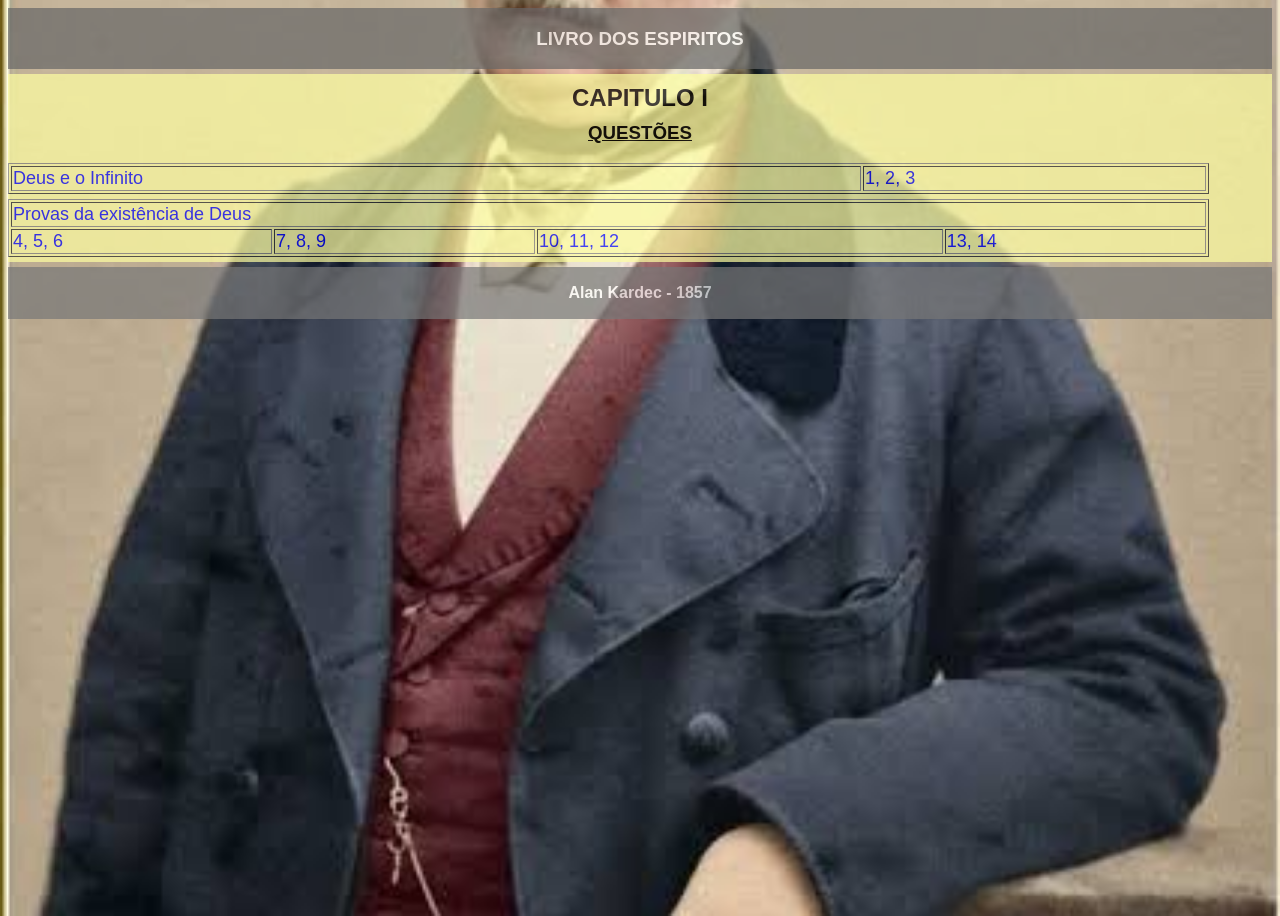
==== index.html @ 32797f68 "Add files via upload" ====
<!DOCTYPE html>
<html lang="en">

<head>
    <title>Livro dos Espiritos</title>
    <meta charset="utf-8">
    <meta name="viewport" content="width=device-width, initial-scale=1">
    <link rel="stylesheet" href="style.css">
    <style>

    </style>
</head>

<body>
    <main>
        <header>
            <h3>LIVRO DOS ESPIRITOS</h3>
        </header>

        <article>
            <h2 style="text-align: center; margin-top: 10px; margin-bottom: 0;">
                CAPITULO I
            </h2>
            <h3 style="text-decoration: underline; text-align: center; margin-top: 10px;">
                QUESTÕES
            </h3>
            
            <table border="1" style="font-size: 18px; color: blue; width: 95%; margin-bottom: 5px;">
                <tr>
                    <td>Deus e o Infinito</td>
                    <td>
                        <a href="Deus_e_o_Infinito/1-2-3.html">
                            1, 2, 3
                        </a>
                    </td>
                </tr>
            </table>
            
            <table border="1" style="font-size: 18px; color: blue; width: 95%; margin-bottom: 5px;">
                <tr>
                    <td colspan="4">
                        Provas da existência de Deus
                    </td>
                </tr>
                <tr>
                    <td>4, 5, 6</td>
                    <td>
                        7, 8, 9
                    </td>
                    <td>
                        10, 11, 12
                    </td>
                    <td>
                        13, 14
                    </td>
                </tr>
            </table>
            
        </article>

        <footer>
            <p>Alan Kardec - 1857</p>
        </footer>
    </main>
</body>

</html>
---- style.css ----
* {
  box-sizing: border-box;
}


body {
  font-family: Arial, Helvetica, sans-serif;

  /* Define a imagem de fundo */
  background-image: url('img/kardec.png');

  /* Faz a imagem cobrir toda a tela sem distorcer */
  background-size: cover;

  /* Impede que a imagem fique se repetindo */
  background-repeat: no-repeat;

  /* Centraliza a imagem na tela */
  background-position: center;

  /* Deixa a imagem fixa ao rolar a página (opcional) */
  background-attachment: fixed;

  height: 100vh;
}

main {
  opacity: 0.7;
}

header {
  background-color: #666;
  width: 100%;
  text-align: center;
  color: white;
  padding: 1px;
}

article {
  float: left;
  background: #ffffa2;
  margin-top: 5px;
  margin-bottom: 5px;
  width: 100%;
}

article a {
  text-decoration: none;
}

article a:hover {
  color: purple;
}

article p {
  font-size: 18px;
  margin: 10px;
}

footer {
  float: left;
  width: 100%;
  background-color: #777;
  padding: 1px;
  text-align: center;
  color: white;
  font-size: 16px;
  font-weight: bold;
}
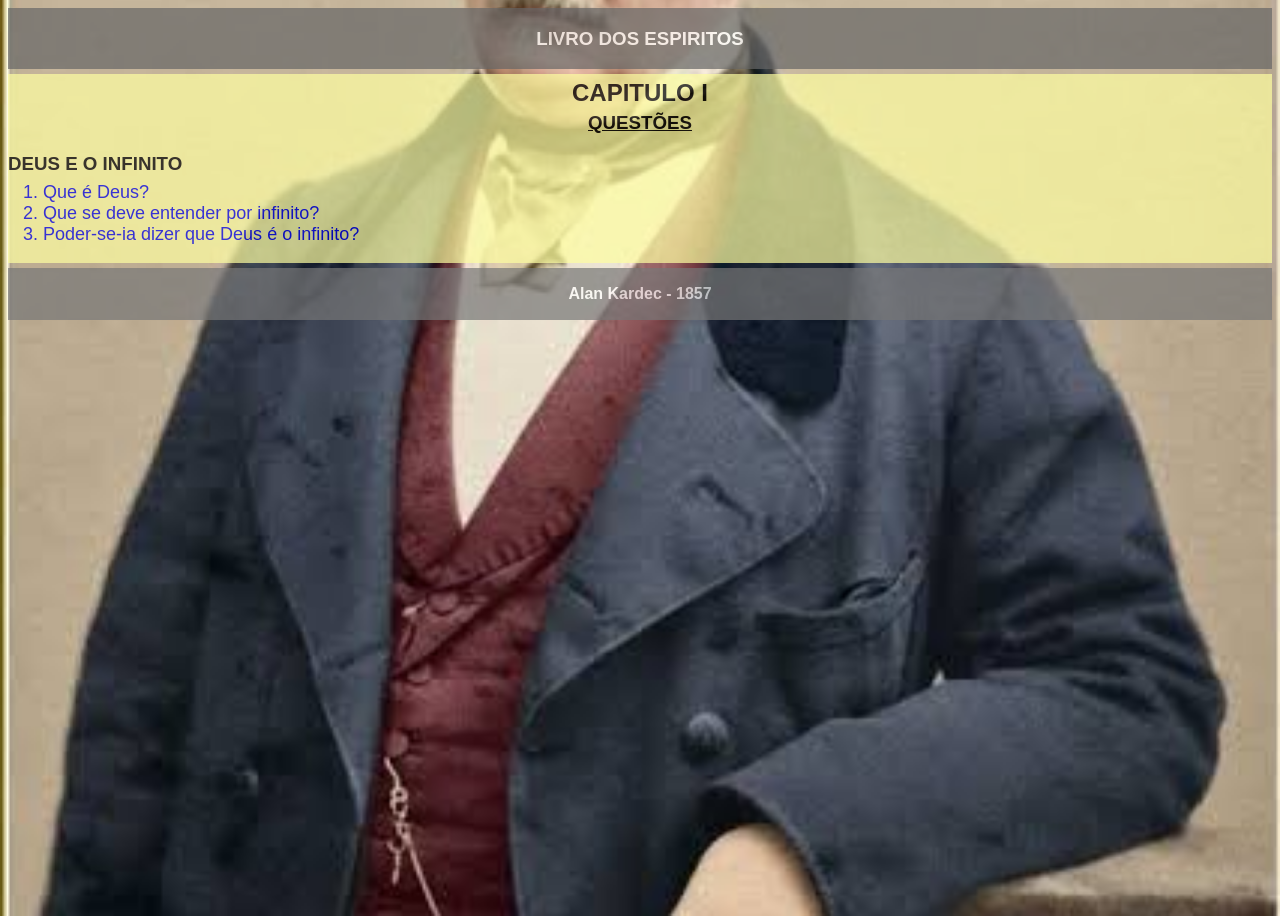
==== commit 1507f7af: "Add files via upload" ====
--- a/index.html
+++ b/index.html
@@ -18,44 +18,35 @@
         </header>
 
         <article>
-            <h2 style="text-align: center; margin-top: 10px; margin-bottom: 0;">
+            <h2 style="text-align: center; margin-top: 5px; margin-bottom: 0;">
                 CAPITULO I
             </h2>
-            <h3 style="text-decoration: underline; text-align: center; margin-top: 10px;">
+            <h3 style="text-decoration: underline; text-align: center; margin-top: 5px;">
                 QUESTÕES
             </h3>
-            
-            <table border="1" style="font-size: 18px; color: blue; width: 95%; margin-bottom: 5px;">
-                <tr>
-                    <td>Deus e o Infinito</td>
-                    <td>
-                        <a href="Deus_e_o_Infinito/1-2-3.html">
-                            1, 2, 3
-                        </a>
-                    </td>
-                </tr>
-            </table>
-            
-            <table border="1" style="font-size: 18px; color: blue; width: 95%; margin-bottom: 5px;">
-                <tr>
-                    <td colspan="4">
-                        Provas da existência de Deus
-                    </td>
-                </tr>
-                <tr>
-                    <td>4, 5, 6</td>
-                    <td>
-                        7, 8, 9
-                    </td>
-                    <td>
-                        10, 11, 12
-                    </td>
-                    <td>
-                        13, 14
-                    </td>
-                </tr>
-            </table>
-            
+
+            <h3 style="margin-bottom: 0;">
+                DEUS E O INFINITO
+            </h3>
+            <ul style="list-style: none; padding-left: 15px; margin-top: 7px; font-size: 18px;">
+                <li>
+                    <a href="Deus_e_o_Infinito/1-2-3.html#1">
+                        1. Que é Deus?
+                    </a>
+                </li>
+                <li>
+                    <a href="Deus_e_o_Infinito/1-2-3.html#2">
+                        2. Que se deve entender por infinito?
+                    </a>
+                </li>
+                <li>
+                    <a href="Deus_e_o_Infinito/1-2-3.html#3">
+                        3. Poder-se-ia dizer que Deus é o infinito?
+                    </a>
+                </li>
+
+            </ul>
+
         </article>
 
         <footer>
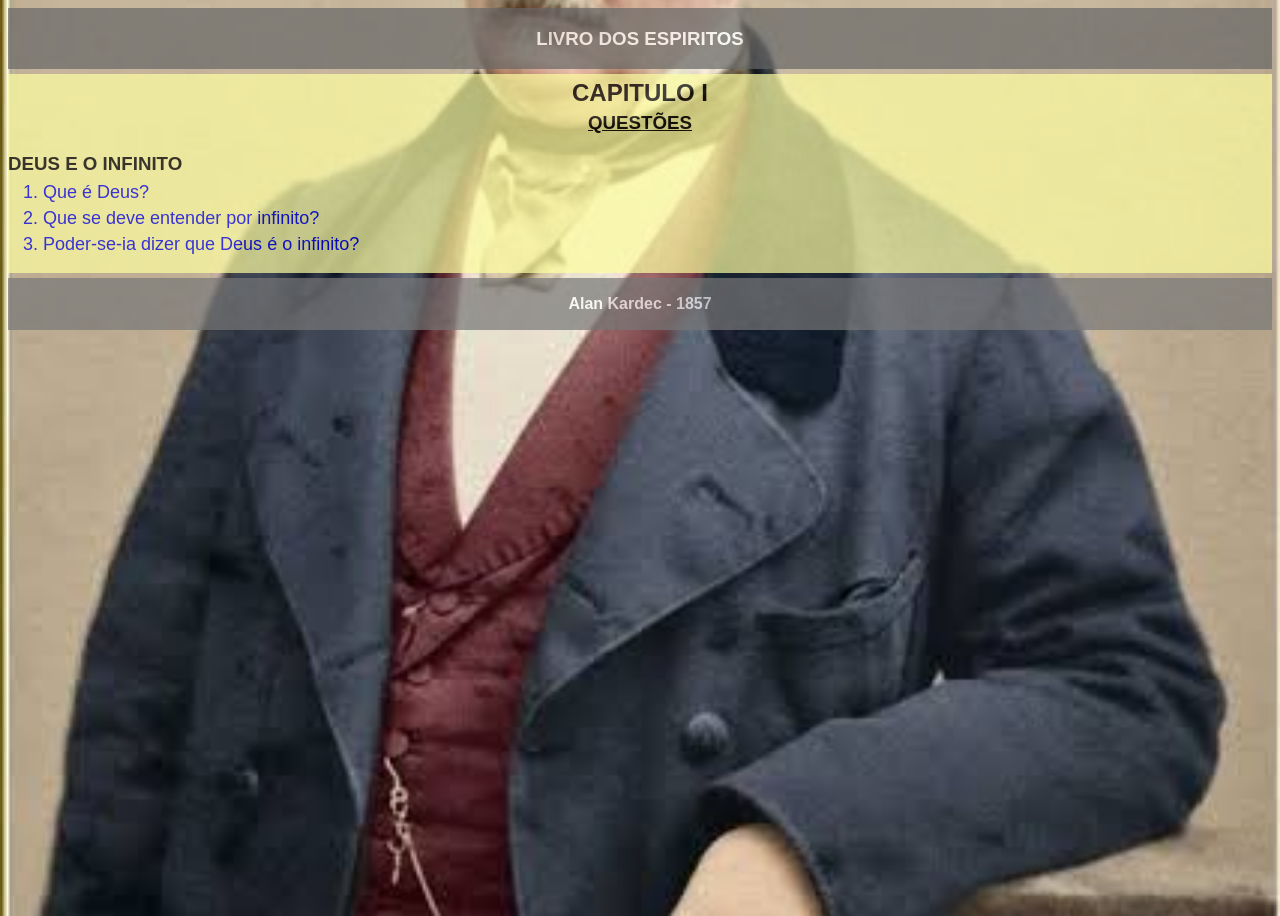
==== commit 666d9c3f: "Add files via upload" ====
--- a/index.html
+++ b/index.html
@@ -28,7 +28,7 @@
             <h3 style="margin-bottom: 0;">
                 DEUS E O INFINITO
             </h3>
-            <ul style="list-style: none; padding-left: 15px; margin-top: 7px; font-size: 18px;">
+            <ul>
                 <li>
                     <a href="Deus_e_o_Infinito/1-2-3.html#1">
                         1. Que é Deus?
--- a/style.css
+++ b/style.css
@@ -39,8 +39,7 @@
 article {
   float: left;
   background: #ffffa2;
-  margin-top: 5px;
-  margin-bottom: 5px;
+  margin: 5px 0 5px 0;
   width: 100%;
 }
 
@@ -54,7 +53,17 @@
 
 article p {
   font-size: 18px;
-  margin: 10px;
+}
+
+ul {
+  list-style: none; 
+  padding-left: 15px; 
+  margin-top: 7px; 
+  font-size: 18px;
+}
+
+li {
+  margin-bottom: 5px;
 }
 
 footer {
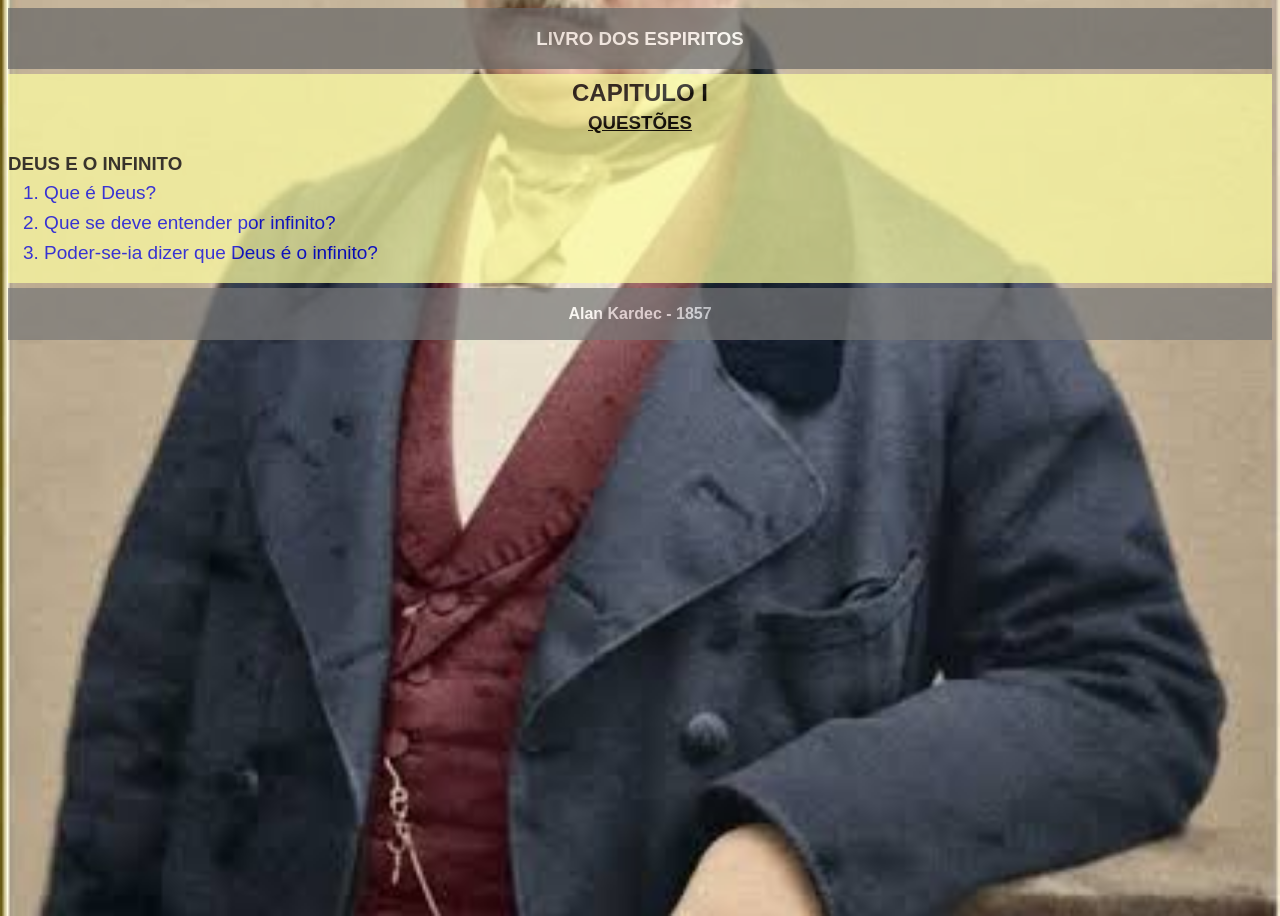
==== commit c80aa90a: "Add files via upload" ====
--- a/index.html
+++ b/index.html
@@ -25,7 +25,7 @@
                 QUESTÕES
             </h3>
 
-            <h3 style="margin-bottom: 0;">
+            <h3 style="margin: 0;">
                 DEUS E O INFINITO
             </h3>
             <ul>
--- a/style.css
+++ b/style.css
@@ -59,11 +59,11 @@
   list-style: none; 
   padding-left: 15px; 
   margin-top: 7px; 
-  font-size: 18px;
+  font-size: 19px;
 }
 
 li {
-  margin-bottom: 5px;
+  margin-bottom: 8px;
 }
 
 footer {
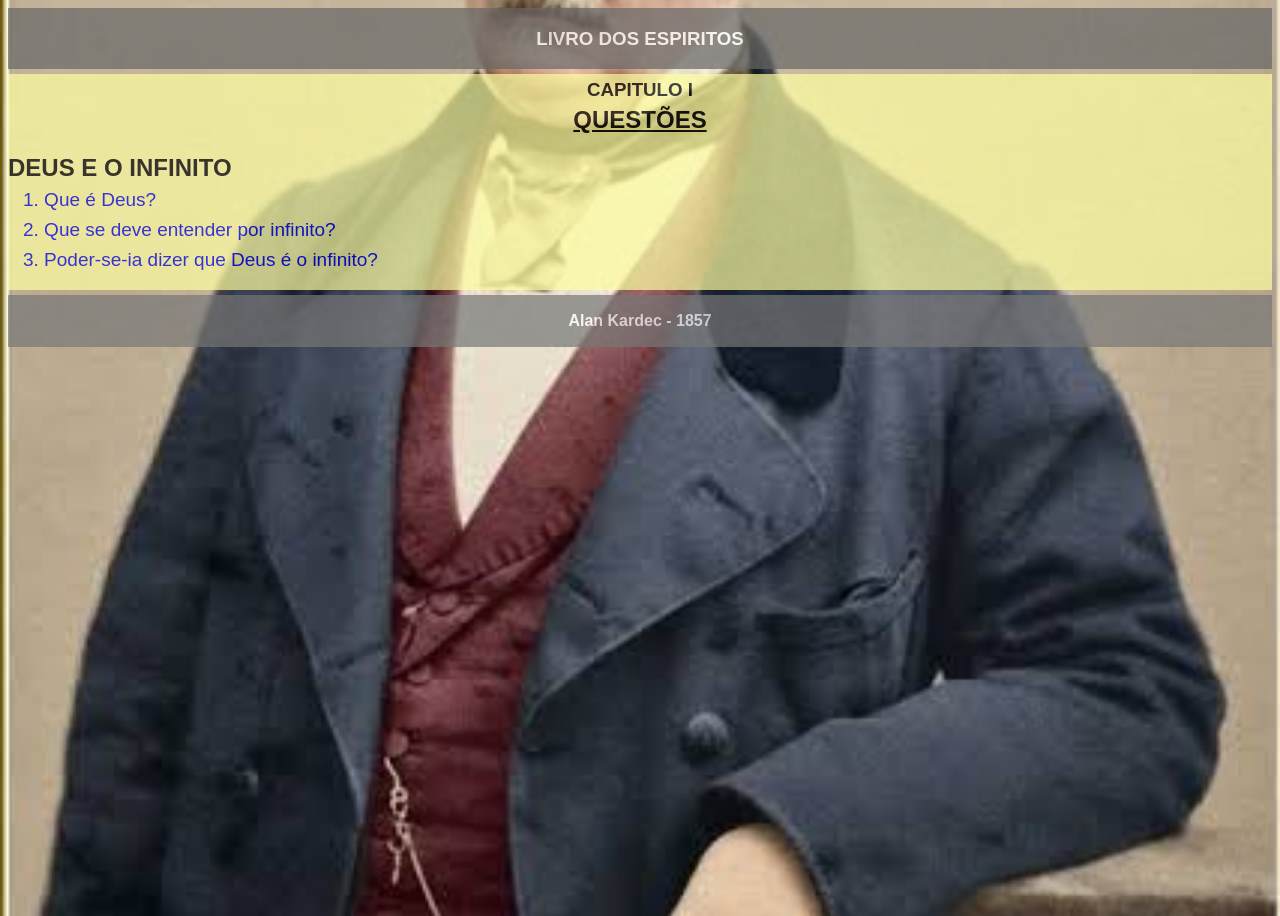
==== commit b9c5062c: "Add files via upload" ====
--- a/index.html
+++ b/index.html
@@ -18,16 +18,16 @@
         </header>
 
         <article>
-            <h2 style="text-align: center; margin-top: 5px; margin-bottom: 0;">
+            <h3 style="text-align: center; margin-top: 5px; margin-bottom: 0;">
                 CAPITULO I
+            </h3>
+            <h2 style="text-decoration: underline; text-align: center; margin-top: 5px;">
+                QUESTÕES
             </h2>
-            <h3 style="text-decoration: underline; text-align: center; margin-top: 5px;">
-                QUESTÕES
-            </h3>
 
-            <h3 style="margin: 0;">
+            <h2 style="margin: 0;">
                 DEUS E O INFINITO
-            </h3>
+            </h2>
             <ul>
                 <li>
                     <a href="Deus_e_o_Infinito/1-2-3.html#1">
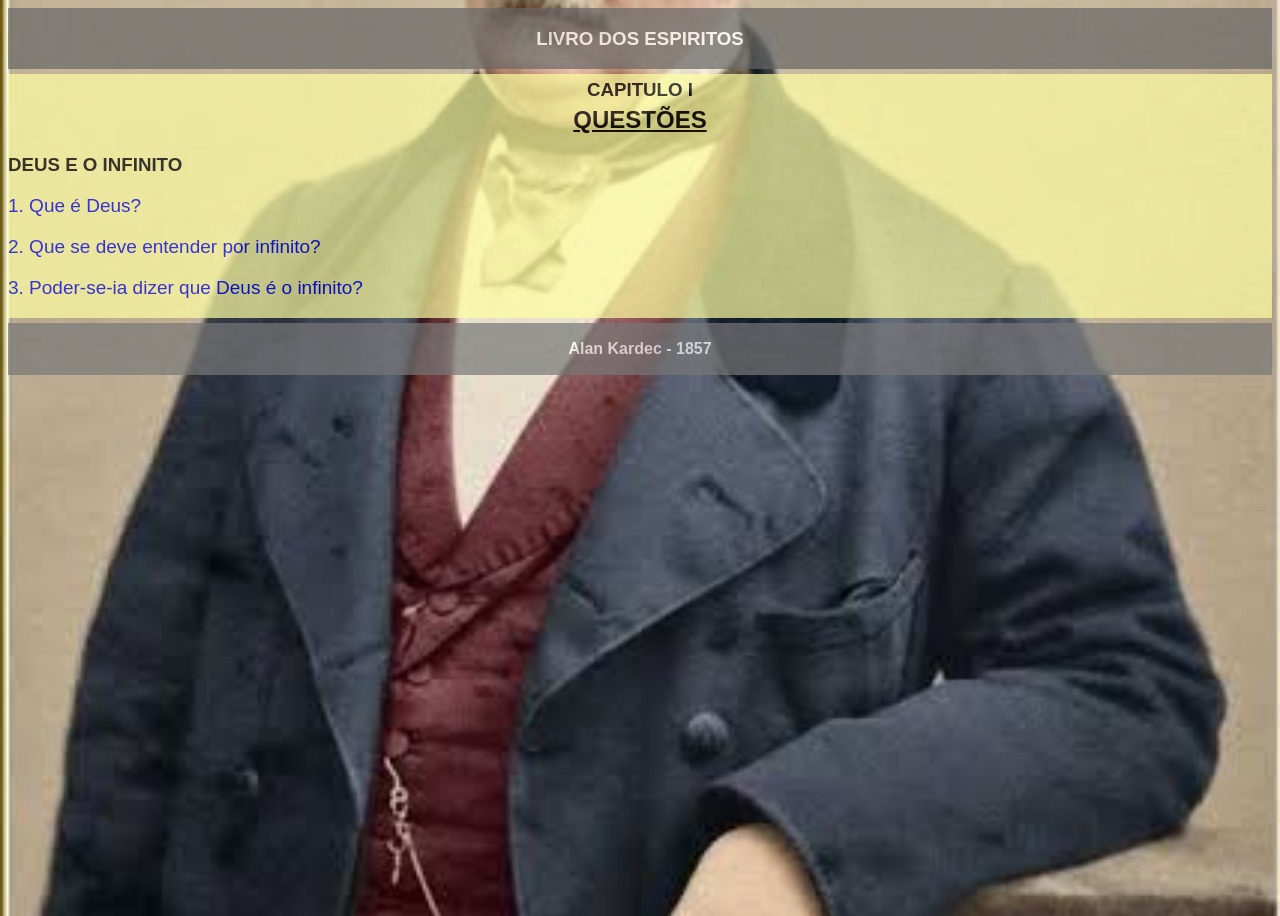
==== commit 2ffe5bc3: "Add files via upload" ====
--- a/index.html
+++ b/index.html
@@ -25,30 +25,25 @@
                 QUESTÕES
             </h2>
 
-            <h2 style="margin: 0;">
+            <h3 style="margin: 0;">
                 DEUS E O INFINITO
-            </h2>
-            <ul>
-                <li>
-                    <a href="Deus_e_o_Infinito/1-2-3.html#1">
-                        1. Que é Deus?
-                    </a>
-                </li>
-                <li>
-                    <a href="Deus_e_o_Infinito/1-2-3.html#2">
-                        2. Que se deve entender por infinito?
-                    </a>
-                </li>
-                <li>
-                    <a href="Deus_e_o_Infinito/1-2-3.html#3">
-                        3. Poder-se-ia dizer que Deus é o infinito?
-                    </a>
-                </li>
-
-            </ul>
-
+            </h3>
+            <p>
+                <a href="Deus_e_o_Infinito/1-2-3.html#1">
+                    1. Que é Deus?
+                </a>
+            </p>
+            <p>
+            <a href="Deus_e_o_Infinito/1-2-3.html#2">
+                2. Que se deve entender por infinito?
+            </a>
+            </p>
+            <p>
+            <a href="Deus_e_o_Infinito/1-2-3.html#3">
+                3. Poder-se-ia dizer que Deus é o infinito?
+            </a>
+            </p>
         </article>
-
         <footer>
             <p>Alan Kardec - 1857</p>
         </footer>
--- a/style.css
+++ b/style.css
@@ -52,18 +52,7 @@
 }
 
 article p {
-  font-size: 18px;
-}
-
-ul {
-  list-style: none; 
-  padding-left: 15px; 
-  margin-top: 7px; 
   font-size: 19px;
-}
-
-li {
-  margin-bottom: 8px;
 }
 
 footer {
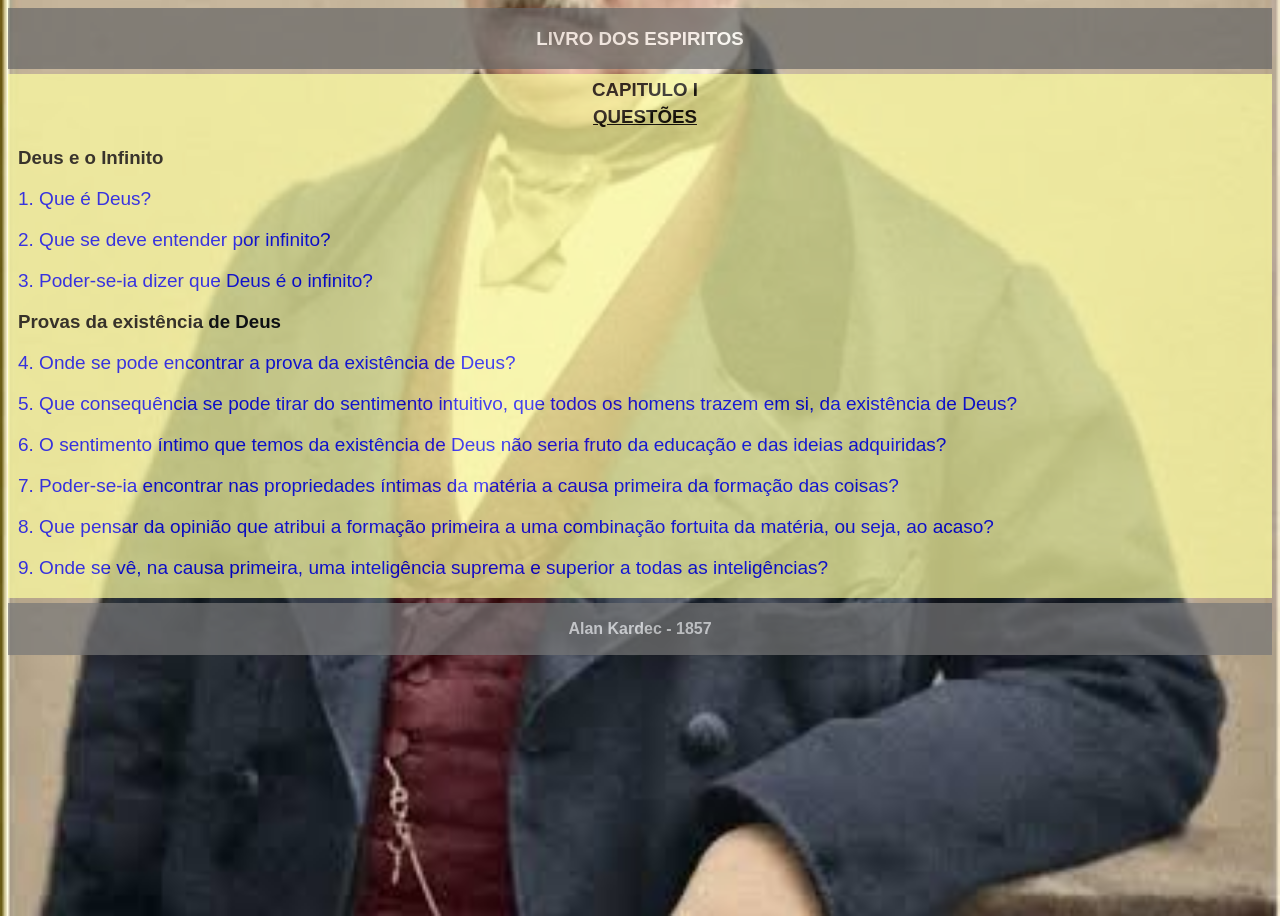
==== commit 2abb37c1: "Add files via upload" ====
--- a/index.html
+++ b/index.html
@@ -21,12 +21,12 @@
             <h3 style="text-align: center; margin-top: 5px; margin-bottom: 0;">
                 CAPITULO I
             </h3>
-            <h2 style="text-decoration: underline; text-align: center; margin-top: 5px;">
+            <h3 style="text-decoration: underline; text-align: center; margin-top: 5px;">
                 QUESTÕES
-            </h2>
+            </h3>
 
             <h3 style="margin: 0;">
-                DEUS E O INFINITO
+                Deus e o Infinito
             </h3>
             <p>
                 <a href="Deus_e_o_Infinito/1-2-3.html#1">
@@ -34,15 +34,54 @@
                 </a>
             </p>
             <p>
-            <a href="Deus_e_o_Infinito/1-2-3.html#2">
-                2. Que se deve entender por infinito?
-            </a>
+                <a href="Deus_e_o_Infinito/1-2-3.html#2">
+                    2. Que se deve entender por infinito?
+                </a>
             </p>
             <p>
-            <a href="Deus_e_o_Infinito/1-2-3.html#3">
-                3. Poder-se-ia dizer que Deus é o infinito?
-            </a>
+                <a href="Deus_e_o_Infinito/1-2-3.html#3">
+                    3. Poder-se-ia dizer que Deus é o infinito?
+                </a>
             </p>
+            <h3>
+                Provas da existência de Deus
+            </h3>
+            <p>
+                <a href="">
+                    4. Onde se pode encontrar a prova da existência de Deus?
+                </a>
+            </p>
+            <p>
+                <a href="">
+                    5. Que consequência se pode tirar do sentimento intuitivo, que todos os
+                    homens trazem em si, da existência de Deus?
+                </a>
+            </p>
+            <p>
+                <a href="">
+                    6. O sentimento íntimo que temos da existência de Deus não seria fruto
+                    da educação e das ideias adquiridas?
+                </a>
+            </p>
+            <p>
+                <a href="">
+                    7. Poder-se-ia encontrar nas propriedades íntimas da matéria a causa primeira da formação das
+                    coisas?
+                </a>
+            </p>
+            <p>
+                <a href="">
+                    8. Que pensar da opinião que atribui a formação primeira a uma combinação fortuita da matéria, ou
+                    seja, ao acaso?
+                </a>
+            </p>
+            <p>
+                <a href="">
+                    9. Onde se vê, na causa primeira, uma inteligência suprema e superior
+                    a todas as inteligências?
+                </a>
+            </p>
+
         </article>
         <footer>
             <p>Alan Kardec - 1857</p>
--- a/style.css
+++ b/style.css
@@ -41,10 +41,12 @@
   background: #ffffa2;
   margin: 5px 0 5px 0;
   width: 100%;
+  padding-left: 10px;
 }
 
 article a {
   text-decoration: none;
+  color: blue;
 }
 
 article a:hover {
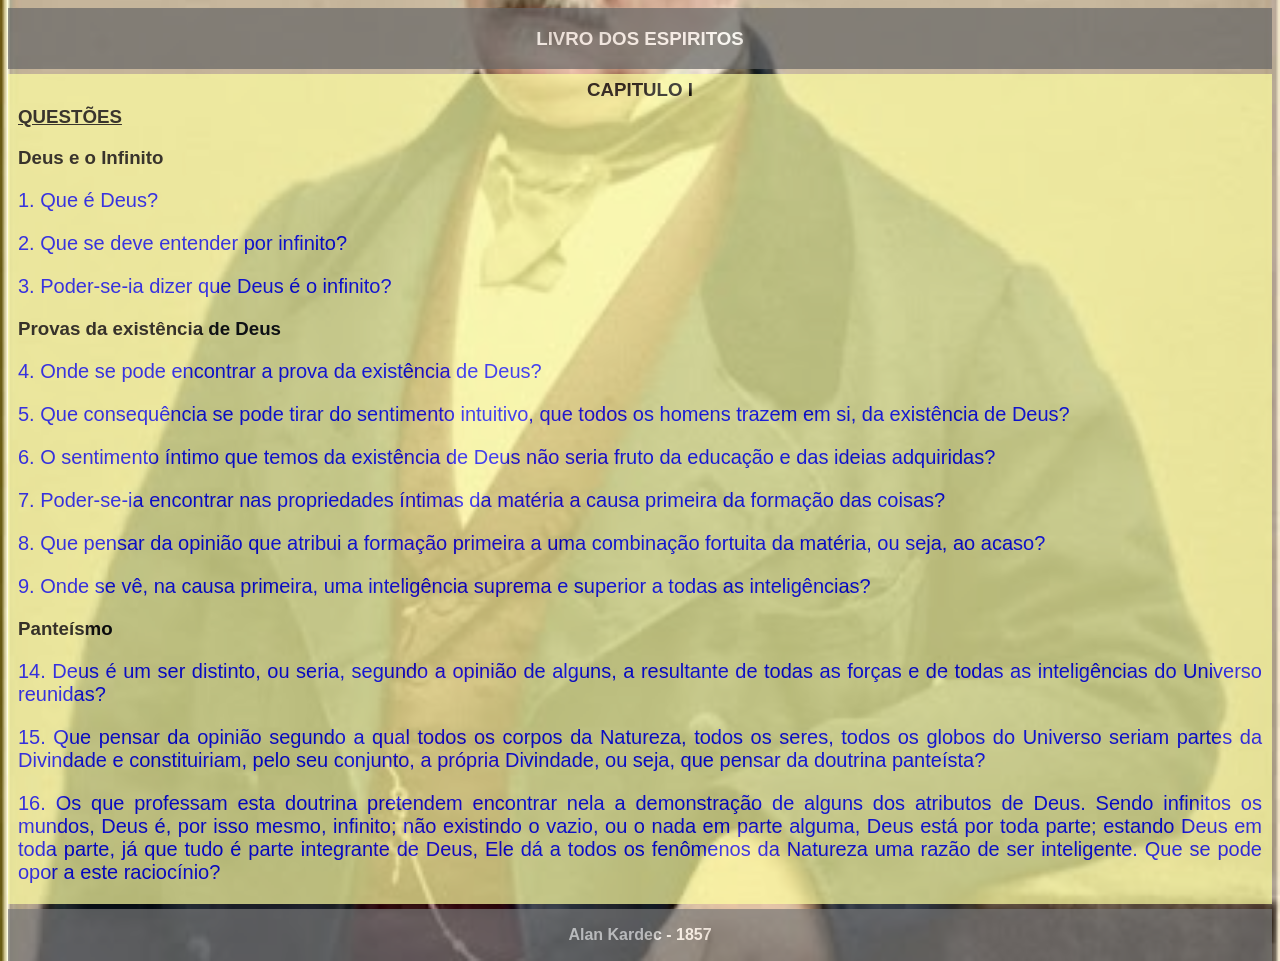
==== commit c9212d94: "Add files via upload" ====
--- a/index.html
+++ b/index.html
@@ -21,11 +21,11 @@
             <h3 style="text-align: center; margin-top: 5px; margin-bottom: 0;">
                 CAPITULO I
             </h3>
-            <h3 style="text-decoration: underline; text-align: center; margin-top: 5px;">
+            <h3 style="text-decoration: underline; margin-top: 5px;">
                 QUESTÕES
             </h3>
 
-            <h3 style="margin: 0;">
+            <h3>
                 Deus e o Infinito
             </h3>
             <p>
@@ -81,7 +81,34 @@
                     a todas as inteligências?
                 </a>
             </p>
-
+            <h3>
+                Panteísmo
+            </h3>
+            <p>
+                <a href="">
+                    14. Deus é um ser distinto, ou seria, segundo a opinião de alguns, a resultante de todas as forças e
+                    de todas as inteligências do Universo reunidas?
+                </a>
+            </p>
+            <p>
+                <a href="">
+                    15. Que pensar da opinião segundo a qual todos os corpos da Natureza,
+                    todos os seres, todos os globos do Universo seriam partes da Divindade
+                    e constituiriam, pelo seu conjunto, a própria Divindade, ou seja, que
+                    pensar da doutrina panteísta?
+                </a>
+            </p>
+            <p>
+                <a href="">
+                    16. Os que professam esta doutrina pretendem encontrar nela a demonstração de alguns dos atributos
+                    de Deus. Sendo infinitos os
+                    mundos, Deus é, por isso mesmo, infinito; não existindo o vazio, ou
+                    o nada em parte alguma, Deus está por toda parte; estando Deus
+                    em toda parte, já que tudo é parte integrante de Deus, Ele dá a
+                    todos os fenômenos da Natureza uma razão de ser inteligente. Que
+                    se pode opor a este raciocínio?
+                </a>
+            </p>
         </article>
         <footer>
             <p>Alan Kardec - 1857</p>
--- a/style.css
+++ b/style.css
@@ -42,6 +42,7 @@
   margin: 5px 0 5px 0;
   width: 100%;
   padding-left: 10px;
+  padding-right: 10px;
 }
 
 article a {
@@ -54,7 +55,8 @@
 }
 
 article p {
-  font-size: 19px;
+  font-size: 20px;
+  text-align: justify;
 }
 
 footer {
